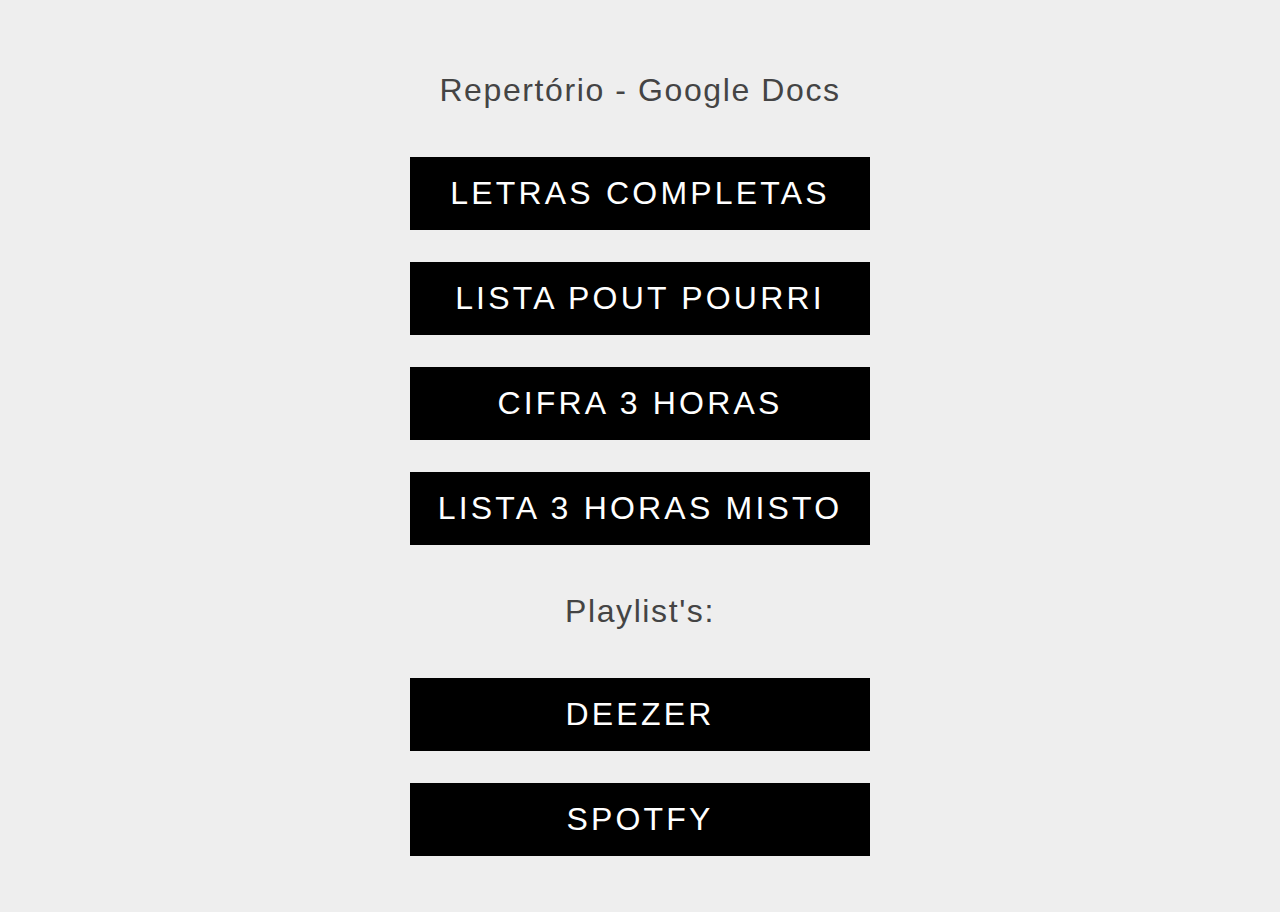
==== Index.html @ 6fc315d7 "Rename Da.html to Index.html" ====
<!DOCTYPE html>
<html lang="en">
  <head>
    <meta charset="utf-8">
    <title</title>
    <link rel="stylesheet" href="styles.css">
    <script src="script.js"></script>
  </head>
  <body>
  <div class="header">
 
    <div class="buttons">
      <div class="container">
          <p>Repertório - Google Docs</p>
          <a href="https://drive.google.com/file/d/1I44dXj4pL5qdwaJZrXx59qGWSLvdZuRq/view?usp=sharing" class="btn effect01" target="_blank"><span>Letras completas</span></a>

          <a href="https://drive.google.com/file/d/1FVyKvj0hWnA4WNjpBApcu373ISAxFYow/view?usp=sharing" class="btn effect01" target="_blank"><span>Lista Pout pourri</span></a>

          <a href="https://drive.google.com/file/d/1z45pL8S-TsSsIxevLZTQCcaUj5z6fk9y/view?usp=sharing" class="btn effect01" target="_blank"><span>Cifra 3 Horas</span></a>

          <a href="https://drive.google.com/file/d/1pCEo2ERZoeNnTLkW-QahH-hn3t0OeWMA/view?usp=sharing" class="btn effect01" target="_blank"><span>Lista 3 horas misto</span></a>


          <p>Playlist's: </p>
          <a href="https://deezer.page.link/TAkgPkpKcXKCPQ6i7" class="btn effect01" target="_blank"><span>Deezer</span></a>

          <a href="https://link.tospotify.com/RoN2WBa2ibb" class="btn effect01" target="_blank"><span>Spotfy</span></a>
          
      </div>
    </div>

  </div>
  </body>
</html>
---- styles.css ----
* {
  margin: 0;
  padding: 0;
}

html,
body {
  box-sizing: border-box;
  height: 100%;
  width: 100%;
}

body {
  background: #eee;
  font-family: 'Noto Sans JP', sans-serif;
  font-weight: 400;
  font-weight: 400;

 

}

.header {
  width: 100%;
  height: 100%;
  background-image: url('https://lh3.googleusercontent.com/[base64]w1189-h787-no?authuser=0');
  background-repeat: no-repeat;

  background-repeat: no-repeat;
  background-position: center;
}

.buttons {
  display: flex;
  flex-direction: row;
  flex-wrap: wrap;
  justify-content: center;
  text-align: center;
  width: 100%;
  height: 100%;
  margin: 0 auto;
/*   padding: 2em 0em; */
}

.container {
  align-items: center;
  display: flex;
  flex-direction: column;
  justify-content: center;
  text-align: center;
  background-color: transparent;
  padding:  40px 0px;

}

h1 {
  text-align: left;
  color: #444;
  letter-spacing: 0.05em;
  margin: 0 0 0.4em;
  font-size: 1em;
}

p {
  text-align: left;
  color: #444;
  letter-spacing: 0.05em;
  font-size: 2em;
  margin: 1em 0 1em 0;
}


.btn {
  letter-spacing: 0.1em;
  cursor: pointer;
  font-size: 2em;
  font-weight: 400;
  line-height: 45px;

  position: relative;
  text-decoration: none;
  text-transform: uppercase;
  width: 100%;
  margin: 0.5em 0 0.5em 0;

  padding: 10px;
}
.btn:hover {
  text-decoration: none;
}

/*btn_background*/
.effect01 {
  color: #FFF;
  border: 4px solid #000;
  box-shadow:0px 0px 0px 1px #000 inset;
  background-color: #000;
  overflow: hidden;
  position: relative;
  transition: all 0.3s ease-in-out;
}
.effect01:hover {
  border: 4px solid #666;
  background-color: #FFF;
  box-shadow:0px 0px 0px 4px #EEE inset;
}

/*btn_text*/
.effect01 span {
  transition: all 0.2s ease-out;
  z-index: 2;
}
.effect01:hover span{
  letter-spacing: 0.13em;
  color: #333;
}

/*highlight*/
.effect01:after {
  background: #FFF;
  border: 0px solid #000;
  content: "";
  height: 155px;
  left: -75px;
  opacity: .8;
  position: absolute;
  top: -50px;
  -webkit-transform: rotate(35deg);
          transform: rotate(35deg);
  width: 50px;
  transition: all 1s cubic-bezier(0.075, 0.82, 0.165, 1);/*easeOutCirc*/
  z-index: 1;
}
.effect01:hover:after {
  background: #FFF;
  border: 20px solid #000;
  opacity: 0;
  left: 120%;
  -webkit-transform: rotate(40deg);
          transform: rotate(40deg);
}
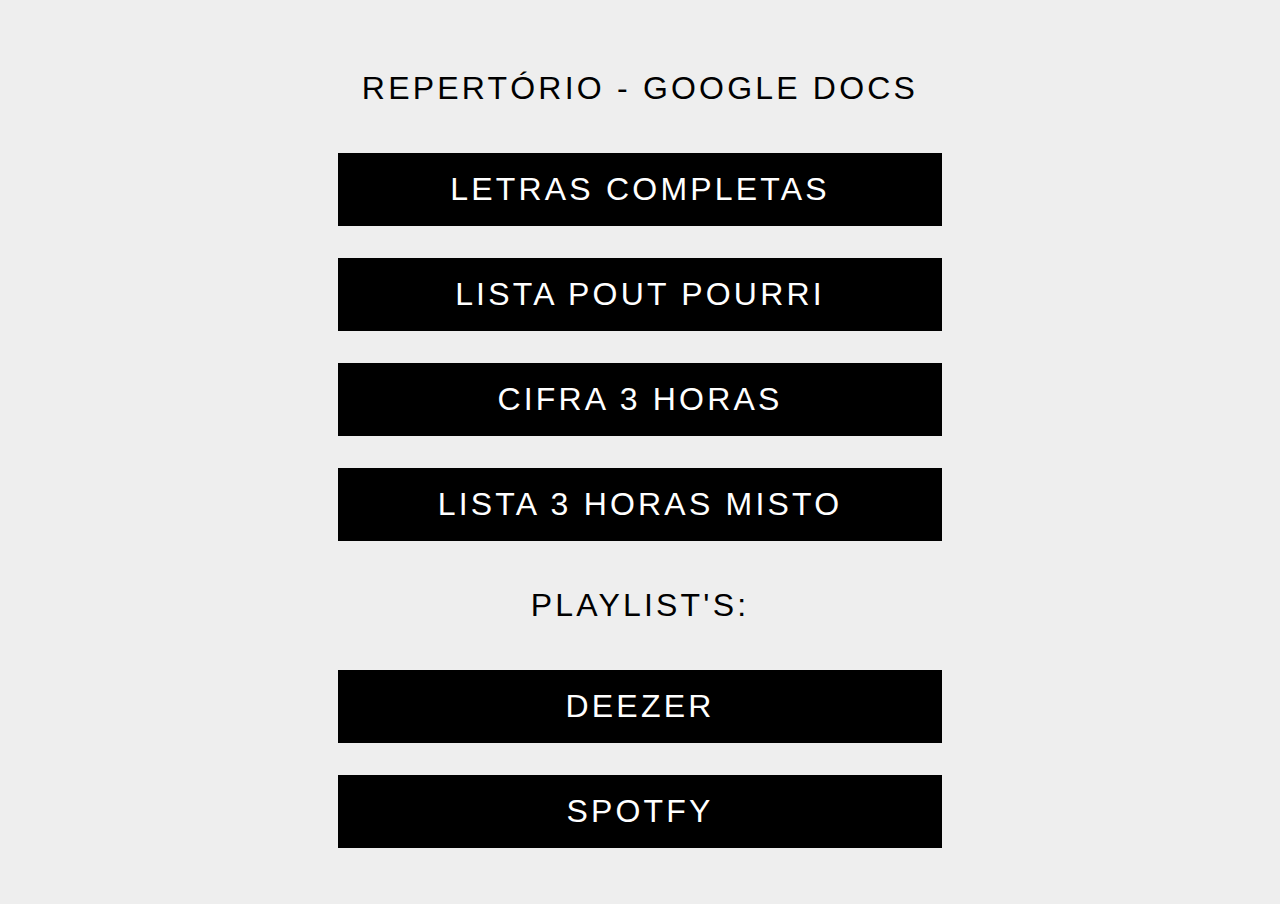
==== commit 5ac460f2: "Rename Da.html to Index.html" ====
--- a/Index.html
+++ b/Index.html
@@ -8,9 +8,11 @@
   </head>
   <body>
   <div class="header">
+   
  
     <div class="buttons">
       <div class="container">
+      
           <p>Repertório - Google Docs</p>
           <a href="https://drive.google.com/file/d/1I44dXj4pL5qdwaJZrXx59qGWSLvdZuRq/view?usp=sharing" class="btn effect01" target="_blank"><span>Letras completas</span></a>
 
--- a/styles.css
+++ b/styles.css
@@ -23,12 +23,15 @@
 .header {
   width: 100%;
   height: 100%;
-  background-image: url('https://lh3.googleusercontent.com/[base64]w1189-h787-no?authuser=0');
+  background-image: url('https://lh3.googleusercontent.com/[base64]w501-h890-no?authuser=0');
   background-repeat: no-repeat;
 
-  background-repeat: no-repeat;
+  background-size: 100%;
+  background-attachment: scroll;
   background-position: center;
+  
 }
+
 
 .buttons {
   display: flex;
@@ -58,15 +61,24 @@
   color: #444;
   letter-spacing: 0.05em;
   margin: 0 0 0.4em;
-  font-size: 1em;
+  font-size: 2em;
 }
 
 p {
-  text-align: left;
-  color: #444;
-  letter-spacing: 0.05em;
+  letter-spacing: 0.1em;
+  cursor: pointer;
   font-size: 2em;
-  margin: 1em 0 1em 0;
+  font-weight: 400;
+  line-height: 45px;
+
+  position: relative;
+  text-decoration: none;
+  text-transform: uppercase;
+  width: 100%;
+  margin: 0.5em 0 0.5em 0;
+
+  padding: 10px;
+
 }
 
 
